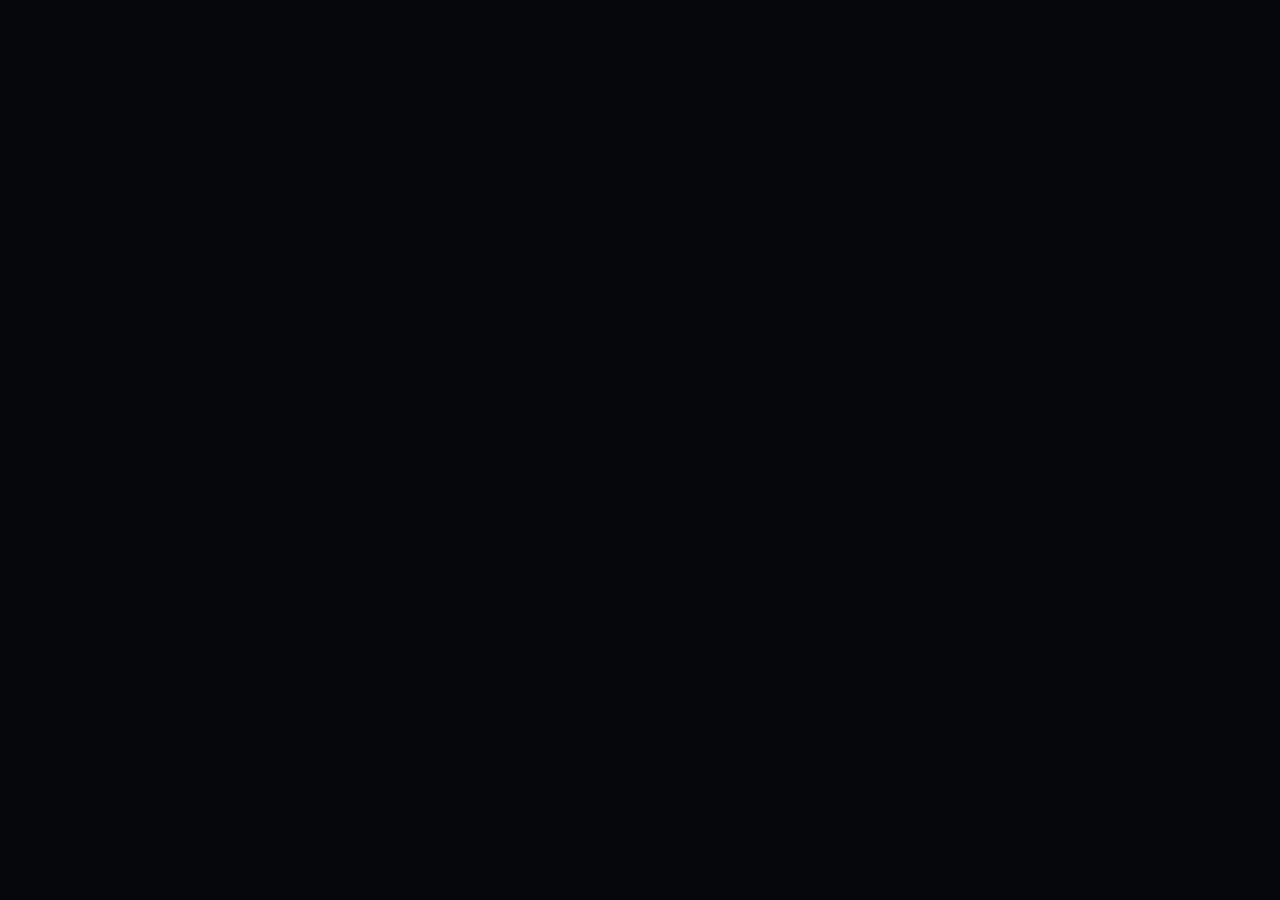
==== cmd/wayfinder-maps/web/index.html @ 865feab3 "feat: warn when the binary is outdated, with the right update hint (v0.16.0) Refs #60" ====
<!doctype html>
<html>
<head>
<meta charset="utf-8">
<meta name="viewport" content="width=device-width, initial-scale=1">
<title>wayfinder-maps</title>
<!-- favicon-red.svg and favicon-green.svg are spare variants: blue is the default, the others could later signal status (e.g. error or all-resolved) -->
<link rel="icon" href="favicon.svg" type="image/svg+xml">
<link rel="icon" href="favicon-32.png" type="image/png" sizes="32x32">
<link rel="icon" href="favicon.ico" sizes="any">
<link rel="stylesheet" href="style.css">
</head>
<body>
<canvas id="sky"></canvas>
<div id="topbar"><img id="brand" src="favicon.svg" alt="" width="28" height="28"><button id="backbtn">&larr; Maps</button><button id="pullbtn" hidden>&#8635; Refresh from GitHub</button><span id="pullacct" hidden></span><span id="pullstat" hidden><i class="spin"></i><span class="txt"></span></span><span id="projtag"></span><span id="hint">drag to pan &middot; scroll to zoom &middot; click a star</span><span id="settings"><button id="setbtn" type="button" aria-label="Viewer settings" aria-haspopup="true" aria-expanded="false"><svg viewBox="0 0 24 24" aria-hidden="true"><path d="M12 15.5a3.5 3.5 0 1 0 0-7 3.5 3.5 0 0 0 0 7z"/><path d="M19.4 13.5a7.5 7.5 0 0 0 0-3l2-1.5-2-3.5-2.3.9a7.5 7.5 0 0 0-2.6-1.5L14 2.5h-4l-.5 2.4a7.5 7.5 0 0 0-2.6 1.5l-2.3-.9-2 3.5 2 1.5a7.5 7.5 0 0 0 0 3l-2 1.5 2 3.5 2.3-.9a7.5 7.5 0 0 0 2.6 1.5l.5 2.4h4l.5-2.4a7.5 7.5 0 0 0 2.6-1.5l2.3.9 2-3.5z"/></svg></button><div id="setpop" hidden><div class="setrow"><label class="setname" for="freezenodes">Freeze nodes</label><button class="help" type="button" aria-label="About Freeze nodes" aria-describedby="freezehelp"><svg viewBox="4 4 16 16" aria-hidden="true"><g transform="translate(.3 .7)"><path d="M9.1 9a3 3 0 0 1 5.8 1c0 2-2.9 2.6-2.9 3.9"/><path d="M12 17h.01"/></g></svg></button><span class="tip" id="freezehelp" role="tooltip">Stops the stars drifting. The layout, edge particles and other effects keep moving.</span><label class="swl"><input id="freezenodes" type="checkbox" role="switch"><i class="sw"></i></label></div><div class="setrow"><label class="setname" for="updatecheck">Update check</label><button class="help" type="button" aria-label="About Update check" aria-describedby="updatehelp"><svg viewBox="4 4 16 16" aria-hidden="true"><g transform="translate(.3 .7)"><path d="M9.1 9a3 3 0 0 1 5.8 1c0 2-2.9 2.6-2.9 3.9"/><path d="M12 17h.01"/></g></svg></button><span class="tip" id="updatehelp" role="tooltip">Looks for a newer release at most once a day and says so in the terminal and here. Off stops the lookup and the notice.</span><label class="swl"><input id="updatecheck" type="checkbox" role="switch"><i class="sw"></i></label></div><div id="updinfo" hidden><div id="updver"></div><div id="updhint" hidden></div></div></span></div>
<div id="compass" role="group" aria-label="Map flow direction"></div>
<div id="hud"></div>
<div id="panel"><span class="x">&times;</span><h2></h2><div class="meta"></div><div class="md"></div></div>

<div id="splash">
  <div class="splashcard">
    <div class="logo"><img src="favicon.svg" alt="">wayfinder</div>
    <button id="openfolder">Open Folder&hellip;</button>
    <div id="gh">
      <div class="recent-h">GitHub</div>
      <div id="ghstatus"></div>
      <div id="ghrepobox"><input id="ghrepo" role="combobox" aria-controls="ghrepolist" aria-expanded="false" placeholder="owner/repo or GitHub URL" autocomplete="off" autocapitalize="off" spellcheck="false" aria-label="GitHub repository"><button id="ghrepobtn" type="button" tabindex="-1" aria-label="Show recent repositories" aria-expanded="false"></button><div id="ghrepolist" class="ghlist" role="listbox" hidden></div></div>
      <div id="ghmap"><button id="ghmapbtn" type="button" aria-haspopup="listbox" aria-expanded="false" disabled>Choose a map&hellip;</button><div id="ghmaplist" class="ghlist" role="listbox" hidden></div></div>
      <div class="ghrow"><button id="ghopen" disabled>Open from GitHub</button><span id="ghstat" hidden><i class="spin"></i><span class="txt"></span></span></div>
    </div>
    <div class="recent-h">Recent</div>
    <div id="recents"></div>
  </div>
</div>

<div id="maplist">
  <div class="listtop">
    <div id="projname"></div>
    <button id="openanother">&#8644; Switch projects</button>
  </div>
  <div id="cards"></div>
</div>
<script type="module" src="js/main.js"></script>
</body>
</html>
---- cmd/wayfinder-maps/web/style.css ----
*{box-sizing:border-box}
html,body{margin:0;height:100%;overflow:hidden;background:#05070d;
  font:14px/1.5 ui-sans-serif,-apple-system,Segoe UI,Roboto,sans-serif;color:#e6e9ef}
/* touch-action:none — the canvas owns every touch gesture (pan, pinch, tap);
   without it the browser pans/zooms the page instead. */
#sky{position:fixed;inset:0;display:block;cursor:grab;touch-action:none}
#sky.drag{cursor:grabbing}
/* HUD: a flat full-width bar along the bottom, out of the constellation's way.
   Slides down and fades when a detail panel opens so the reader sees only the map. */
#hud{position:fixed;left:0;right:0;bottom:0;z-index:5;
  display:flex;flex-wrap:wrap;align-items:center;gap:8px 20px;padding:11px 22px;
  background:linear-gradient(0deg,rgba(7,10,16,.94),rgba(11,14,21,.55));
  border-top:1px solid #1b212e;backdrop-filter:blur(10px);
  transition:transform .24s cubic-bezier(.2,.7,.2,1),opacity .24s}
body.panelopen #hud{transform:translateY(105%);opacity:0;pointer-events:none}
#hud.folded>:not(.htitle):not(.hudfold){display:none}
#hud .hudfold{position:absolute;left:68px;top:0;transform:translateY(-100%);width:34px;height:18px;padding:0;
  display:flex;align-items:center;justify-content:center;cursor:pointer;color:#8b93a3;
  background:rgba(11,14,21,.85);border:1px solid #1b212e;border-bottom:0;border-radius:8px 8px 0 0}
#hud .hudfold::before,#hud .hudfold::after{content:"";position:absolute;bottom:0;width:8px;height:8px;pointer-events:none}
#hud .hudfold::before{left:-8px;background:radial-gradient(circle at 0 0,transparent 7px,#1b212e 7px,#1b212e 8px,rgba(11,14,21,.85) 8px)}
#hud .hudfold::after{right:-8px;background:radial-gradient(circle at 100% 0,transparent 7px,#1b212e 7px,#1b212e 8px,rgba(11,14,21,.85) 8px)}
#hud .hudfold:hover{color:#e6e9ef}
#hud .hudfold svg{width:10px;height:6px;fill:none;stroke:currentColor;stroke-width:1.5;stroke-linecap:round;stroke-linejoin:round;transition:transform .2s}
#hud.folded .hudfold svg{transform:rotate(180deg)}
/* The toggle is a tab on the bar's top edge, right of the compass, in both states. Folded: the bar becomes a bottom-left corner holding the compass and the title. */
body.hudfolded #hud{right:auto;max-width:min(340px,calc(100vw - 24px));min-height:62px;flex-wrap:nowrap;gap:10px;
  padding:8px 12px 8px 66px;border-right:1px solid #1b212e;border-radius:0 14px 0 0;
  background:rgba(9,12,19,.82)}
body.hudfolded #hud .htitle{flex:0 1 auto;min-width:0}
body.hudfolded #hud .dest{display:none}
#hud .tshort,body.hudfolded #hud .tfull{display:none}
body.hudfolded #hud .tshort{display:inline}
body.hudfolded #compass{bottom:8px}
#hud .htitle{min-width:110px;flex:1 1 180px}
#hud h1{font-size:14px;font-weight:600;margin:0;line-height:1.25;
  white-space:nowrap;overflow:hidden;text-overflow:ellipsis}
#hud .dest{font-size:11px;color:#8b93a3;line-height:1.35;margin-top:2px;
  white-space:nowrap;overflow:hidden;text-overflow:ellipsis}
#hud .counts{display:flex;gap:6px;flex-wrap:wrap}
/* .c is the pill/chip, shared by the HUD counts and the panel's meta row. */
.c{font-size:11px;padding:2px 8px;border-radius:999px;border:1px solid #262b36;color:#8b93a3;white-space:nowrap}
.c.resolved{color:#b9d6c4;border-color:#42604f}
.c.claimed{color:#ffd873;border-color:#8a6a20}
.c.frontier{color:#8ad8ff;border-color:#2c6a8e}
.c.blocked{color:#e2c3c3;border-color:#6e5252}
.c.oos{color:#8a8496;border-color:#4a4550}
.c.type{color:#9aa2b1;border-color:#3a4150}
.c.undermined{color:#e06c75;border-color:#6a3b3b}
.c.type.impl{color:#86f5d2;border-color:#2f8f7c}
.c.who{color:#cfd4de;border-color:#3a4150}
a.c.pr{color:#86f5d2;border-color:#2f8f7c;text-decoration:none;cursor:pointer}
a.c.pr:hover{background:rgba(95,209,192,.12);border-color:#5fd1c0}
.glyph{width:10px;height:10px;margin-right:5px;vertical-align:-1px}
/* With implement tickets the counts split in two: the frontier (who can take
   it) on the left, one row per kind on the right. */
#hud .counts .cfront,#hud .counts .ckinds{display:flex;flex-direction:column;gap:4px;align-items:flex-start}
#hud .counts{align-items:center}
#hud.hasimpl .counts{gap:14px}
#hud .ckinds{padding-left:14px;border-left:1px solid #20242e}
#hud .krow{display:flex;flex-wrap:wrap;align-items:center;gap:4px 6px}
#hud .klabel{display:flex;align-items:center;min-width:72px;font-size:11px;color:#8b93a3}
#hud .klabel .glyph{margin-right:4px}
/* Edge rows in the panel ("blocked by" / "blocks"): each on its own line, a
   plain muted label, then one pill per ticket number coloured by that
   ticket's own status so the holdup reads at a glance. Absent edges render
   no row at all. */
#panel .erow{display:flex;align-items:center;flex-wrap:wrap;gap:6px;width:100%}
#panel .erow .elabel{font-size:11px;color:#8b93a3;min-width:64px}
.tl{cursor:pointer;font-variant-numeric:tabular-nums}
.tl:hover{text-decoration:underline}
#hud .bar{flex:0 1 120px;min-width:48px;height:6px;background:#20242e;border-radius:999px;overflow:hidden}
#hud .bar>span{display:block;height:100%;background:linear-gradient(90deg,#6d86ad,#b9c9e0)}
#hud .legend{display:flex;gap:4px 12px;flex-wrap:wrap;font-size:11px;color:#8b93a3}
#hud .legend b{font-weight:400;white-space:nowrap}
#hud .legend .glyph{margin-right:4px}
#hud.hasimpl .legend{flex-wrap:wrap;gap:4px 12px;max-width:230px}
.dot{display:inline-block;width:8px;height:8px;border-radius:50%;margin-right:4px;vertical-align:middle}
#panel{position:fixed;top:0;right:0;height:100%;width:min(420px,86vw);z-index:6;
  background:rgba(12,15,21,.94);border-left:1px solid #262b36;backdrop-filter:blur(10px);
  transform:translateX(102%);transition:transform .22s cubic-bezier(.2,.7,.2,1);
  display:flex;flex-direction:column;padding:20px 22px}
#panel.open{transform:translateX(0)}
#panel .x{position:absolute;top:14px;right:16px;cursor:pointer;color:#8b93a3;font-size:20px;line-height:1}
#panel .x:hover{color:#e6e9ef}
#panel h2{font-size:17px;margin:2px 0 10px;padding-right:24px}
#panel h2 .num{color:#8b93a3;font-variant-numeric:tabular-nums;font-weight:700;margin-right:6px}
#panel .meta{display:flex;gap:6px;flex-wrap:wrap;margin-bottom:14px}
/* Extend the scroll area to both panel edges — right so the scrollbar rides
   the far edge, left so the divider rule runs flush to the panel border — and
   re-add the 22px insets as inner padding so text keeps its margins. */
#panel .md{flex:1;overflow:auto;border-top:1px solid #262b36;padding-top:14px;
  margin-left:-22px;padding-left:22px;
  margin-right:-22px;padding-right:22px;font-size:13px;line-height:1.65;color:#cfd4de}
#panel .md>*:first-child{margin-top:0}
#panel .md h1,#panel .md h2,#panel .md h3,#panel .md h4{color:#e6e9ef;line-height:1.3;margin:16px 0 8px}
#panel .md h1{font-size:16px}
#panel .md h2{font-size:14px;border-bottom:1px solid #20242e;padding-bottom:4px}
#panel .md h3{font-size:13px;color:#b7bdc9}
#panel .md h4{font-size:12px;color:#9aa2b1;text-transform:uppercase;letter-spacing:.04em}
#panel .md p{margin:9px 0}
#panel .md ul,#panel .md ol{margin:9px 0;padding-left:20px}
#panel .md li{margin:3px 0}
#panel .md li.task{list-style:none;margin-left:-20px}
#panel .md li.task input{margin:0 6px 0 0;vertical-align:-1px;accent-color:#5fd1c0}
#panel .md code{font-family:ui-monospace,SFMono-Regular,Menlo,monospace;font-size:12px;
  background:#20242e;padding:1px 5px;border-radius:4px;color:#d6c6a0}
#panel .md pre{background:#0c0f15;border:1px solid #20242e;border-radius:8px;padding:12px;overflow-x:auto;margin:10px 0}
#panel .md pre code{background:none;padding:0;color:#c8cfda;font-size:12px;line-height:1.5;white-space:pre}
#panel .md a,#panel .md .xlink{color:#7fa8ff;text-decoration:none;cursor:pointer}
#panel .md a:hover,#panel .md .xlink:hover{text-decoration:underline}
#panel .md strong{color:#e6e9ef;font-weight:700}
#panel .md em{color:#d3b98a;font-style:italic}
#panel .md hr{border:none;border-top:1px solid #262b36;margin:14px 0}
#panel .md blockquote{border-left:3px solid #3a4150;margin:9px 0;padding:2px 0 2px 12px;color:#9aa2b1}
/* Top bar: back, pull, project tag and the hint in one wrapping row, so items
   never overlap each other. Clicks fall through gaps to the canvas. */
#topbar{position:fixed;top:16px;left:16px;right:16px;z-index:5;display:none;flex-wrap:wrap;align-items:center;gap:8px 10px;
  pointer-events:none;transition:opacity .24s}
#topbar>*{pointer-events:auto}
body.panelopen #topbar{right:calc(min(420px,86vw) + 16px)}
@media (max-width:700px){body.panelopen #topbar{opacity:0;pointer-events:none}body.panelopen #topbar>*{pointer-events:none}}
#brand{width:28px;height:28px;pointer-events:none}
#hint{font-size:11px;color:#4b5261;flex:1 1 auto;text-align:right;pointer-events:none}
#backbtn,#pullbtn{display:flex;align-items:center;
  background:rgba(14,18,26,.72);border:1px solid #262b36;border-radius:999px;color:#b7bdc9;
  padding:7px 14px;font-size:12px;cursor:pointer;backdrop-filter:blur(8px)}
#settings{position:relative;flex:none;margin-left:auto}
#setbtn{position:relative;z-index:4;display:flex;align-items:center;justify-content:center;width:32px;height:32px;padding:0;cursor:pointer;
  background:rgba(14,18,26,.72);border:1px solid #262b36;border-radius:50%;color:#b7bdc9;backdrop-filter:blur(8px);transition:border-color .15s,color .15s,background .15s}
#setbtn:hover{color:#e6e9ef;border-color:#3a4356}
/* Open, the panel takes over the gear's circle. */
#setbtn[aria-expanded=true]{color:#e6e9ef;background:transparent;border-color:transparent;backdrop-filter:none}
#setbtn svg{width:16px;height:16px;fill:none;stroke:currentColor;stroke-width:1.6;stroke-linejoin:round;transition:transform .3s ease}
#setbtn[aria-expanded=true] svg{transform:rotate(60deg)}
/* The popover grows out of the gear: it sits behind it, top right, and reveals from a gear-sized circle. */
#setpop{--gear:inset(0 0 calc(100% - 32px) calc(100% - 32px) round 16px);position:absolute;right:0;top:0;z-index:3;min-width:240px;box-sizing:border-box;
  padding:40px 4px 4px;background:#10131b;border:1px solid #3a4356;border-radius:10px;
  clip-path:inset(0 -300px -300px -300px round 10px);opacity:1;
  transition:clip-path .28s cubic-bezier(.2,.8,.2,1),opacity .2s,display .28s allow-discrete}
#setpop[hidden]{display:none;clip-path:var(--gear);opacity:0}
@starting-style{#setpop{clip-path:var(--gear);opacity:0}}
@media (prefers-reduced-motion:reduce){#setpop,#setbtn svg,.tip{transition:none}}
/* The open clip reaches past the panel so a row's tip can hang below it. */
.setrow{position:relative;display:flex;align-items:center;gap:8px;padding:8px 10px;border-radius:7px;color:#e6e9ef;font-size:13px}
.setrow:hover{background:rgba(255,255,255,.06)}
.setname{cursor:pointer}
.help{flex:none;display:flex;align-items:center;justify-content:center;width:16px;height:16px;padding:0;border-radius:50%;cursor:help;
  background:none;border:1px solid #4b5261;color:#8b93a3}
.help svg{width:11px;height:11px;fill:none;stroke:currentColor;stroke-width:2.4;stroke-linecap:round}
.help:hover,.help:focus{color:#e6e9ef;border-color:#8b93a3;outline:none}
.tip{position:absolute;right:0;top:calc(100% + 4px);z-index:1;width:min(230px,calc(100vw - 32px));box-sizing:border-box;padding:8px 10px;
  background:#10131b;border:1px solid #3a4356;border-radius:8px;color:#b7bdc9;font-size:12px;line-height:1.4;
  opacity:0;visibility:hidden;pointer-events:none;transition:opacity .15s,visibility .15s}
.help:hover~.tip,.help:focus~.tip{opacity:1;visibility:visible}
#updinfo{padding:2px 10px 8px;color:#8b93a3;font-size:12px;line-height:1.4}
#updinfo[hidden]{display:none}
#updinfo.old #updver{color:#f0b35a}
#updhint{margin-top:2px;color:#b7bdc9;user-select:all;overflow-wrap:anywhere}
#updhint[hidden]{display:none}
.swl{position:relative;display:flex;margin-left:auto;cursor:pointer}
.swl input{position:absolute;opacity:0;pointer-events:none}
.sw{position:relative;flex:none;width:30px;height:17px;border-radius:999px;background:#2a303d;transition:background .15s}
.sw::after{content:"";position:absolute;left:2px;top:2px;width:13px;height:13px;border-radius:50%;background:#b7bdc9;transition:transform .15s,background .15s}
.swl input:checked+.sw{background:#4f8cff}
.swl input:checked+.sw::after{transform:translateX(13px);background:#fff}
.swl input:focus-visible+.sw{outline:2px solid #4f8cff;outline-offset:2px}
#backbtn:hover,#pullbtn:hover{color:#e6e9ef;border-color:#3a4356}
#pullbtn[hidden]{display:none}
#pullbtn:disabled{opacity:.5;cursor:default}
#pullacct,#pullstat{font-size:12px;color:#8a92a3;white-space:nowrap}
#pullacct[hidden],#pullstat[hidden]{display:none}
#pullstat{display:flex;align-items:center;gap:7px;max-width:42vw}
#pullstat .txt{overflow:hidden;text-overflow:ellipsis}
#pullstat .spin{display:none;width:11px;height:11px;border:2px solid #3a4356;border-top-color:#9db4ff;border-radius:50%;animation:pullspin .8s linear infinite}
#pullstat.run .spin{display:block}
#pullstat.run{color:#b7bdc9}
#pullstat.done{color:#7fd6a0}
#pullstat.err{color:#ff8a8a}
@keyframes pullspin{to{transform:rotate(360deg)}}
/* Compass: a small round dial in the bottom-left corner, sitting on top of the HUD
   bar (main.js keeps --hudh at the bar's height). Eight arrows on a ring, a dot in
   the middle; dim until chosen, then glowing. compass.js places the buttons. */
#compass{position:fixed;bottom:calc(var(--hudh,80px) + 10px);left:12px;z-index:7;display:none;width:46px;height:46px;
  background:rgba(14,18,26,.72);border:1px solid #262b36;border-radius:50%;backdrop-filter:blur(8px)}
.cbtn{position:absolute;width:12px;height:12px;padding:0;display:flex;align-items:center;justify-content:center;
  background:none;border:none;border-radius:50%;color:#4b5261;cursor:pointer}
.cbtn:hover{color:#b7bdc9;background:rgba(255,255,255,.05)}
.cbtn .cglyph{width:9px;height:9px;fill:none;stroke:currentColor;stroke-width:2.2;stroke-linecap:round;stroke-linejoin:round}
.cbtn.cnone .cglyph{fill:currentColor;stroke:none}
.cbtn.on{color:#ffe29a}
.cbtn.on .cglyph{filter:drop-shadow(0 0 2px #ffd36e) drop-shadow(0 0 4px rgba(255,211,110,.6))}
#projtag{font-size:12px;color:#8b93a3;max-width:100%;
  white-space:nowrap;overflow:hidden;text-overflow:ellipsis}
/* splash + map list overlays, floating over the live starfield */
#splash,#maplist{position:fixed;inset:0;z-index:10;display:none;
  background:radial-gradient(80% 80% at 50% 30%,rgba(8,11,18,.6),rgba(5,7,13,.92))}
#splash{align-items:center;justify-content:center;overflow-y:auto}
.splashcard{width:min(420px,90vw);text-align:center;padding:8px}
.logo{display:flex;align-items:center;justify-content:center;gap:10px;font-size:30px;font-weight:600;letter-spacing:.02em;color:#e6e9ef;margin-bottom:26px}
.logo img{height:1.7em;width:1.7em}
#openfolder{display:inline-block;background:#2b62d6;border:none;color:#fff;font-size:14px;
  padding:11px 22px;border-radius:10px;cursor:pointer;box-shadow:0 4px 20px rgba(43,98,214,.35)}
#openfolder:hover{background:#356fe6}
.recent-h{margin:30px 0 10px;font-size:11px;text-transform:uppercase;letter-spacing:.08em;color:#6b7280;text-align:left}
#recents{display:flex;flex-direction:column;gap:8px;max-height:min(264px,26vh);overflow-y:auto;padding-right:2px}
.recent{position:relative;display:flex;align-items:center;gap:10px;text-align:left;
  background:rgba(23,26,33,.8);border:1px solid #262b36;border-radius:10px;padding:11px 14px;cursor:pointer;color:#e6e9ef}
.recent:hover{border-color:#3a4356;background:rgba(30,35,44,.9)}
.recent .rname{flex:1;font-size:13px}
/* At rest the count sits flush against the right edge; on hover it slides aside
   and the dismiss moves into the space it vacates. The dismiss is taken out of
   flow so that while hidden it costs no layout and cannot hold that space open. */
.recent .rmeta{font-size:11px;color:#8b93a3;transition:transform .14s cubic-bezier(.2,.7,.2,1)}
.recent:hover .rmeta{transform:translateX(-22px)}
.recent .rx{position:absolute;right:12px;top:0;bottom:0;display:flex;align-items:center;
  padding:0 4px;opacity:0;transition:opacity .14s,color .12s;
  color:#6b7280;font-size:16px;line-height:1}
.recent:hover .rx{opacity:1}
.recent .rx:hover{color:#e6e9ef}
/* A cached GitHub mirror has a second control: clean up sits left of the dismiss. */
.recent.cached:hover .rmeta{transform:translateX(-82px)}
.recent .rclean{position:absolute;right:34px;top:0;bottom:0;display:flex;align-items:center;padding:0 6px;
  opacity:0;transition:opacity .14s,color .12s;color:#8b93a3;font-size:11px}
.recent:hover .rclean{opacity:1}
.recent .rclean:hover{color:#ff8a8a}
/* Open from GitHub: account line, repo combo box, map dropdown, open button. */
#gh{margin-top:6px;text-align:left}
#gh .recent-h{margin-top:26px}
#ghstatus{font-size:12px;color:#8b93a3;margin-bottom:8px}
#ghstatus b{color:#b7bdc9;font-weight:600}
#ghstatus.hint{color:#d9a45b;line-height:1.5}
#ghstatus a{color:#8ab4ff;cursor:pointer;text-decoration:underline}
#ghacctbox{position:relative;display:inline-block}
#ghacct{background:rgba(23,26,33,.9);color:#e6e9ef;border:1px solid #262b36;border-radius:6px;padding:2px 24px 2px 8px;font-size:12px;font-family:inherit;cursor:pointer;position:relative}
#ghacctlist{min-width:100%;right:auto;white-space:nowrap}
#ghrepobox{position:relative}
#ghrepo{padding-right:36px}
#ghrepobtn{position:absolute;right:0;top:0;bottom:0;width:36px;background:none;border:none;cursor:pointer;padding:0}
#ghrepobtn:disabled{cursor:default}
#ghrepo,#ghmapbtn{width:100%;box-sizing:border-box;background:rgba(23,26,33,.8);border:1px solid #262b36;border-radius:10px;
  padding:10px 14px;color:#e6e9ef;font-size:13px;text-align:left;font-family:inherit}
#ghrepo:focus,#ghmapbtn:focus{outline:none;border-color:#4f8cff}
#ghmap{position:relative;margin-top:8px}
#ghmapbtn{cursor:pointer;display:block;white-space:nowrap;overflow:hidden;text-overflow:ellipsis;padding-right:36px;position:relative}
#ghmapbtn::after,#ghrepobtn::after,#ghacct::after{content:"";position:absolute;right:15px;top:50%;width:6px;height:6px;margin-top:-5px;
  border:solid #8b93a3;border-width:0 2px 2px 0;transform:rotate(45deg);transition:transform .12s}
#ghacct::after{right:9px;width:5px;height:5px;margin-top:-4px;border-width:0 1.5px 1.5px 0}
#ghrepobtn::after{right:15px}
#ghmapbtn[aria-expanded=true]::after,#ghrepobtn[aria-expanded=true]::after,#ghacct[aria-expanded=true]::after{transform:rotate(225deg);margin-top:-2px}
#ghmapbtn:hover:not(:disabled)::after,#ghrepobtn:hover:not(:disabled)::after,#ghacct:hover::after{border-color:#e6e9ef}
#ghmapbtn.closed{color:#8b93a3}
.ghlist{position:absolute;left:0;right:0;top:calc(100% + 4px);z-index:3;max-height:min(220px,30vh);overflow-y:auto;
  background:rgba(16,19,27,.98);border:1px solid #3a4356;border-radius:10px;padding:4px}
.ghlist[hidden]{display:none}
.ghm,.ghopt{position:relative;display:flex;align-items:center;gap:10px;width:100%;box-sizing:border-box;background:none;border:none;border-radius:7px;
  padding:8px 10px 11px;color:#e6e9ef;font-size:13px;text-align:left;cursor:pointer;font-family:inherit}
.ghm:hover,.ghopt:hover,.ghopt.on{background:rgba(255,255,255,.06)}
.ghopt{padding:7px 10px;overflow:hidden;text-overflow:ellipsis;white-space:nowrap;display:block}
.ghopt.cur{color:#9db4ff}
.ghopt.none{color:#8b93a3;cursor:default}
.ghopt.none:hover{background:none}
.ghm.closed{opacity:.45}
.ghmn{flex:1;min-width:0;overflow:hidden;text-overflow:ellipsis;white-space:nowrap}
.ghmp{font-size:11px;color:#8b93a3;white-space:nowrap}
.ghmb{position:absolute;left:10px;right:10px;bottom:4px;height:3px;background:#20242e;border-radius:999px;overflow:hidden}
.ghmb>i{display:block;height:100%;background:linear-gradient(90deg,#6d86ad,#b9c9e0)}
.ghrow{display:flex;align-items:center;gap:12px;margin-top:10px}
#ghopen{background:#2b62d6;border:none;color:#fff;font-size:13px;padding:9px 18px;border-radius:10px;cursor:pointer;white-space:nowrap}
#ghopen:hover:not(:disabled){background:#356fe6}
#ghopen:disabled,#ghmapbtn:disabled,#ghrepo:disabled,#ghrepobtn:disabled{opacity:.4;cursor:default}
#gh.off #ghrepobox,#gh.off #ghmap,#gh.off #ghopen{opacity:.35}
#ghstat{display:flex;align-items:center;gap:7px;font-size:12px;color:#8a92a3;min-width:0}
#ghstat[hidden]{display:none}
#ghstat .txt{overflow:hidden;text-overflow:ellipsis;white-space:nowrap}
#ghstat .spin{display:none;flex:none;width:11px;height:11px;border:2px solid #3a4356;border-top-color:#9db4ff;border-radius:50%;animation:pullspin .8s linear infinite}
#ghstat.run .spin{display:block}
#ghstat.err{color:#ff8a8a}
#maplist{flex-direction:column;padding:56px 40px 40px;overflow:auto}
/* Title and the way out sit side by side at the top-left, so the escape hatch
   reads as attached to the project rather than floating in the corner. */
.listtop{display:flex;align-items:center;gap:14px;
  max-width:1000px;margin:0 auto 26px;width:100%}
#projname{font-size:22px;font-weight:600;color:#e6e9ef}
#openanother{background:none;border:1px solid #262b36;color:#b7bdc9;border-radius:999px;padding:7px 14px;font-size:12px;cursor:pointer}
#openanother:hover{color:#e6e9ef;border-color:#3a4356}
#cards{display:grid;grid-template-columns:repeat(auto-fill,minmax(260px,1fr));gap:14px;
  max-width:1000px;margin:0 auto;width:100%}
.card{text-align:left;background:rgba(23,26,33,.82);border:1px solid #262b36;border-radius:14px;
  padding:18px;cursor:pointer;transition:transform .08s,border-color .08s}
.card:hover{transform:translateY(-2px);border-color:#4f8cff}
.card .cname{font-size:15px;font-weight:600;color:#e6e9ef;line-height:1.35;margin-bottom:10px;
  display:-webkit-box;-webkit-line-clamp:2;-webkit-box-orient:vertical;overflow:hidden}
.card .cmeta{display:flex;gap:10px;font-size:12px;color:#8b93a3;margin-bottom:10px}
.card .cfront{color:#8ad8ff}
.card .cbar{height:5px;background:#20242e;border-radius:999px;overflow:hidden}
.card .cbar>span{display:block;height:100%;background:linear-gradient(90deg,#6d86ad,#b9c9e0)}
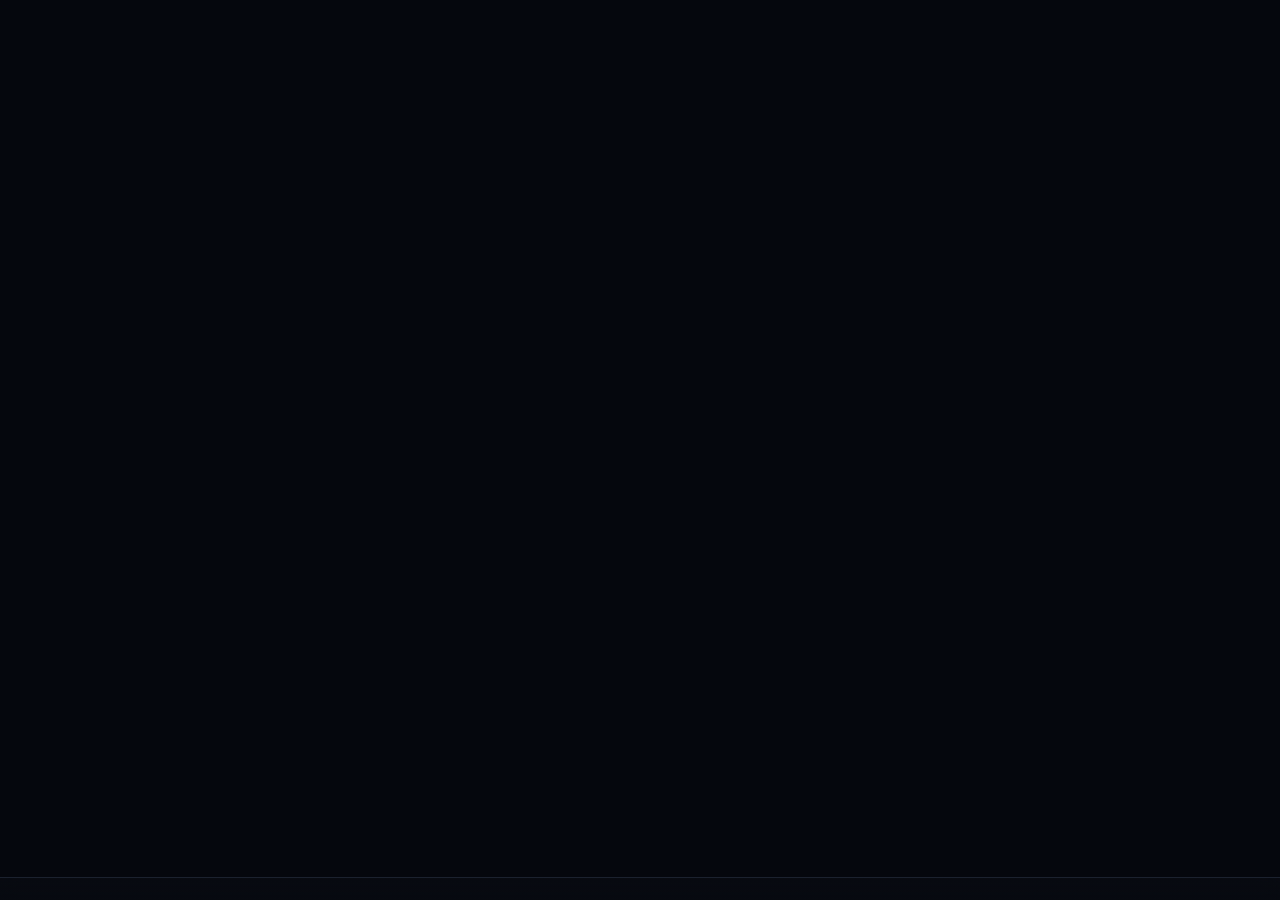
==== commit 1bb22a7f: "fix(viewer): close the settings popover so the panel is not nested in the top bar" ====
--- a/cmd/wayfinder-maps/web/index.html
+++ b/cmd/wayfinder-maps/web/index.html
@@ -12,7 +12,7 @@
 </head>
 <body>
 <canvas id="sky"></canvas>
-<div id="topbar"><img id="brand" src="favicon.svg" alt="" width="28" height="28"><button id="backbtn">&larr; Maps</button><button id="pullbtn" hidden>&#8635; Refresh from GitHub</button><span id="pullacct" hidden></span><span id="pullstat" hidden><i class="spin"></i><span class="txt"></span></span><span id="projtag"></span><span id="hint">drag to pan &middot; scroll to zoom &middot; click a star</span><span id="settings"><button id="setbtn" type="button" aria-label="Viewer settings" aria-haspopup="true" aria-expanded="false"><svg viewBox="0 0 24 24" aria-hidden="true"><path d="M12 15.5a3.5 3.5 0 1 0 0-7 3.5 3.5 0 0 0 0 7z"/><path d="M19.4 13.5a7.5 7.5 0 0 0 0-3l2-1.5-2-3.5-2.3.9a7.5 7.5 0 0 0-2.6-1.5L14 2.5h-4l-.5 2.4a7.5 7.5 0 0 0-2.6 1.5l-2.3-.9-2 3.5 2 1.5a7.5 7.5 0 0 0 0 3l-2 1.5 2 3.5 2.3-.9a7.5 7.5 0 0 0 2.6 1.5l.5 2.4h4l.5-2.4a7.5 7.5 0 0 0 2.6-1.5l2.3.9 2-3.5z"/></svg></button><div id="setpop" hidden><div class="setrow"><label class="setname" for="freezenodes">Freeze nodes</label><button class="help" type="button" aria-label="About Freeze nodes" aria-describedby="freezehelp"><svg viewBox="4 4 16 16" aria-hidden="true"><g transform="translate(.3 .7)"><path d="M9.1 9a3 3 0 0 1 5.8 1c0 2-2.9 2.6-2.9 3.9"/><path d="M12 17h.01"/></g></svg></button><span class="tip" id="freezehelp" role="tooltip">Stops the stars drifting. The layout, edge particles and other effects keep moving.</span><label class="swl"><input id="freezenodes" type="checkbox" role="switch"><i class="sw"></i></label></div><div class="setrow"><label class="setname" for="updatecheck">Update check</label><button class="help" type="button" aria-label="About Update check" aria-describedby="updatehelp"><svg viewBox="4 4 16 16" aria-hidden="true"><g transform="translate(.3 .7)"><path d="M9.1 9a3 3 0 0 1 5.8 1c0 2-2.9 2.6-2.9 3.9"/><path d="M12 17h.01"/></g></svg></button><span class="tip" id="updatehelp" role="tooltip">Looks for a newer release at most once a day and says so in the terminal and here. Off stops the lookup and the notice.</span><label class="swl"><input id="updatecheck" type="checkbox" role="switch"><i class="sw"></i></label></div><div id="updinfo" hidden><div id="updver"></div><div id="updhint" hidden></div></div></span></div>
+<div id="topbar"><img id="brand" src="favicon.svg" alt="" width="28" height="28"><button id="backbtn">&larr; Maps</button><button id="pullbtn" hidden>&#8635; Refresh from GitHub</button><span id="pullacct" hidden></span><span id="pullstat" hidden><i class="spin"></i><span class="txt"></span></span><span id="projtag"></span><span id="hint">drag to pan &middot; scroll to zoom &middot; click a star</span><span id="settings"><button id="setbtn" type="button" aria-label="Viewer settings" aria-haspopup="true" aria-expanded="false"><svg viewBox="0 0 24 24" aria-hidden="true"><path d="M12 15.5a3.5 3.5 0 1 0 0-7 3.5 3.5 0 0 0 0 7z"/><path d="M19.4 13.5a7.5 7.5 0 0 0 0-3l2-1.5-2-3.5-2.3.9a7.5 7.5 0 0 0-2.6-1.5L14 2.5h-4l-.5 2.4a7.5 7.5 0 0 0-2.6 1.5l-2.3-.9-2 3.5 2 1.5a7.5 7.5 0 0 0 0 3l-2 1.5 2 3.5 2.3-.9a7.5 7.5 0 0 0 2.6 1.5l.5 2.4h4l.5-2.4a7.5 7.5 0 0 0 2.6-1.5l2.3.9 2-3.5z"/></svg></button><div id="setpop" hidden><div class="setrow"><label class="setname" for="freezenodes">Freeze nodes</label><button class="help" type="button" aria-label="About Freeze nodes" aria-describedby="freezehelp"><svg viewBox="4 4 16 16" aria-hidden="true"><g transform="translate(.3 .7)"><path d="M9.1 9a3 3 0 0 1 5.8 1c0 2-2.9 2.6-2.9 3.9"/><path d="M12 17h.01"/></g></svg></button><span class="tip" id="freezehelp" role="tooltip">Stops the stars drifting. The layout, edge particles and other effects keep moving.</span><label class="swl"><input id="freezenodes" type="checkbox" role="switch"><i class="sw"></i></label></div><div class="setrow"><label class="setname" for="ghaccount">gh account</label><button class="help" type="button" aria-label="About gh account" aria-describedby="ghaccounthelp"><svg viewBox="4 4 16 16" aria-hidden="true"><g transform="translate(.3 .7)"><path d="M9.1 9a3 3 0 0 1 5.8 1c0 2-2.9 2.6-2.9 3.9"/><path d="M12 17h.01"/></g></svg></button><span class="tip" id="ghaccounthelp" role="tooltip">The gh account pull and Open from GitHub use by default. Empty uses the active gh account. --account and WAYFINDER_GH_ACCOUNT override it.</span><input id="ghaccount" class="setinput" type="text" placeholder="active account" maxlength="39" spellcheck="false" autocomplete="off" autocapitalize="off"></div><div class="setrow"><label class="setname" for="updatecheck">Update check</label><button class="help" type="button" aria-label="About Update check" aria-describedby="updatehelp"><svg viewBox="4 4 16 16" aria-hidden="true"><g transform="translate(.3 .7)"><path d="M9.1 9a3 3 0 0 1 5.8 1c0 2-2.9 2.6-2.9 3.9"/><path d="M12 17h.01"/></g></svg></button><span class="tip" id="updatehelp" role="tooltip">Looks for a newer release at most once a day and says so in the terminal and here. Off stops the lookup and the notice.</span><label class="swl"><input id="updatecheck" type="checkbox" role="switch"><i class="sw"></i></label></div><div id="updinfo" hidden><div id="updver"></div><div id="updhint" hidden></div></div></div></span></div>
 <div id="compass" role="group" aria-label="Map flow direction"></div>
 <div id="hud"></div>
 <div id="panel"><span class="x">&times;</span><h2></h2><div class="meta"></div><div class="md"></div></div>
--- a/cmd/wayfinder-maps/web/style.css
+++ b/cmd/wayfinder-maps/web/style.css
@@ -142,9 +142,9 @@
 @starting-style{#setpop{clip-path:var(--gear);opacity:0}}
 @media (prefers-reduced-motion:reduce){#setpop,#setbtn svg,.tip{transition:none}}
 /* The open clip reaches past the panel so a row's tip can hang below it. */
-.setrow{position:relative;display:flex;align-items:center;gap:8px;padding:8px 10px;border-radius:7px;color:#e6e9ef;font-size:13px}
+.setrow{position:relative;display:flex;align-items:center;gap:8px;padding:8px 10px;border-radius:7px;color:#e6e9ef;font-size:13px;line-height:18px}
 .setrow:hover{background:rgba(255,255,255,.06)}
-.setname{cursor:pointer}
+.setname{flex:none;width:88px;cursor:pointer}
 .help{flex:none;display:flex;align-items:center;justify-content:center;width:16px;height:16px;padding:0;border-radius:50%;cursor:help;
   background:none;border:1px solid #4b5261;color:#8b93a3}
 .help svg{width:11px;height:11px;fill:none;stroke:currentColor;stroke-width:2.4;stroke-linecap:round}
@@ -153,6 +153,10 @@
   background:#10131b;border:1px solid #3a4356;border-radius:8px;color:#b7bdc9;font-size:12px;line-height:1.4;
   opacity:0;visibility:hidden;pointer-events:none;transition:opacity .15s,visibility .15s}
 .help:hover~.tip,.help:focus~.tip{opacity:1;visibility:visible}
+.setinput{flex:none;width:104px;margin-left:auto;box-sizing:border-box;height:26px;padding:0 7px;font:inherit;font-size:12px;color:#e6e9ef;background:#0b0e14;border:1px solid #3a4356;border-radius:6px}
+.setinput::placeholder{color:#6b7385}
+.setinput:focus{outline:none;border-color:#4f8cff}
+.setinput.bad{border-color:#e5646a}
 #updinfo{padding:2px 10px 8px;color:#8b93a3;font-size:12px;line-height:1.4}
 #updinfo[hidden]{display:none}
 #updinfo.old #updver{color:#f0b35a}
@@ -295,3 +299,7 @@
 .card .cfront{color:#8ad8ff}
 .card .cbar{height:5px;background:#20242e;border-radius:999px;overflow:hidden}
 .card .cbar>span{display:block;height:100%;background:linear-gradient(90deg,#6d86ad,#b9c9e0)}
+
+/* Exported static site: no server, so nothing that needs one. */
+body.static #backbtn,body.static #pullbtn,body.static #pullacct,body.static #pullstat,body.static #splash,body.static #maplist{display:none}
+.setrow[hidden]{display:none}
